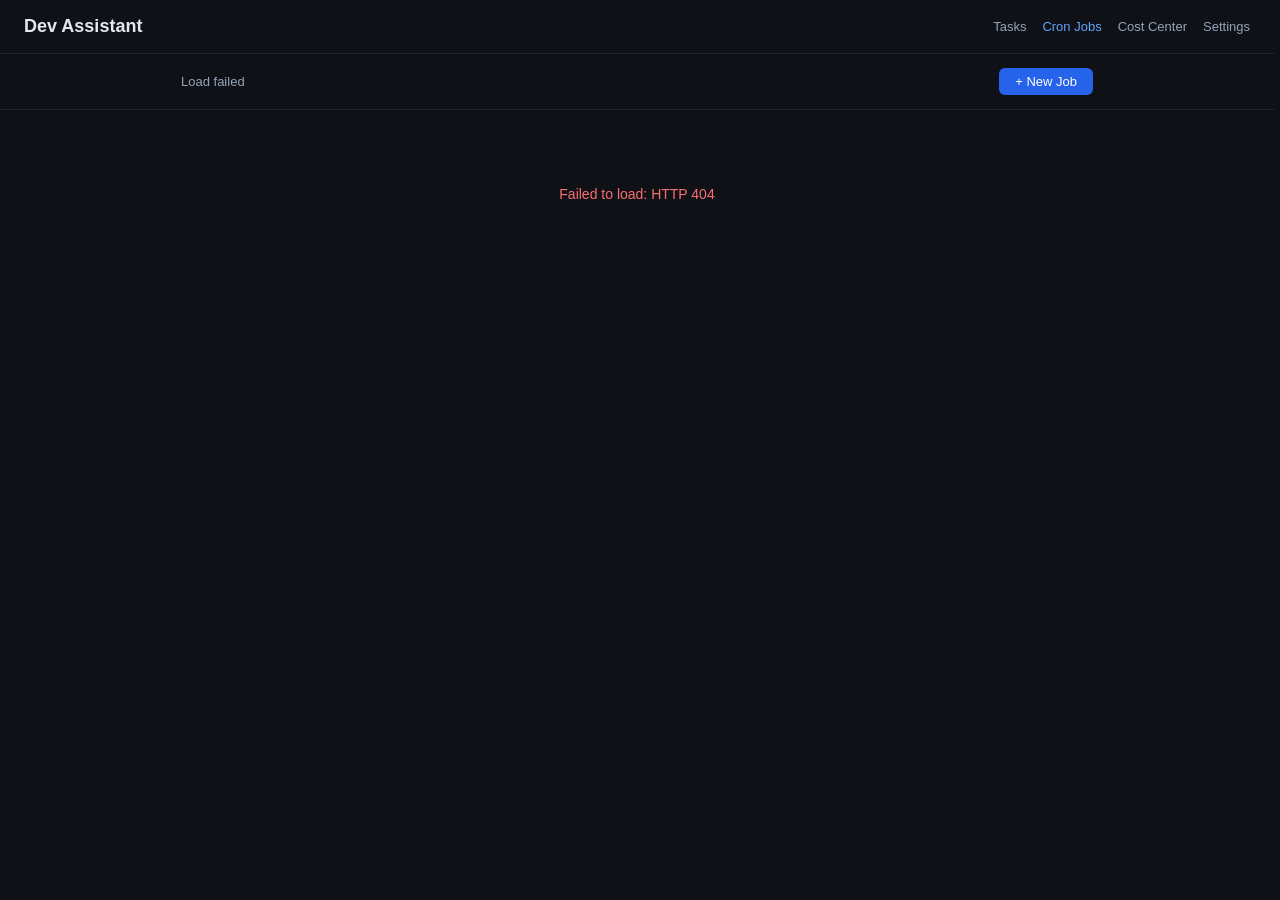
==== cron.html @ e0266cc4 "init: initial open source release Co-Authored-By: Claude Sonnet 4.6 <noreply@anthropic.com>" ====
<!DOCTYPE html>
<html lang="en">
<head>
<meta charset="UTF-8">
<meta name="viewport" content="width=device-width, initial-scale=1.0">
<title>Cron Jobs - Dev Assistant</title>
<link rel="icon" type="image/svg+xml" href="/favicon.svg">
<style>
  * { box-sizing: border-box; margin: 0; padding: 0; }
  body { font-family: -apple-system, BlinkMacSystemFont, "Segoe UI", sans-serif; background: #0f1117; color: #e2e8f0; min-height: 100vh; }

  .toolbar { display: flex; justify-content: space-between; align-items: center; padding: 14px 24px; border-bottom: 1px solid #1e2433; max-width: 960px; margin: 0 auto; border-bottom: none; }
  .toolbar-wrap { border-bottom: 1px solid #1e2433; }
  .toolbar-title { font-size: 13px; color: #94a3b8; font-weight: 500; }

  .btn-new { background: #2563eb; color: #fff; font-size: 13px; padding: 6px 16px; border-radius: 6px; border: none; cursor: pointer; font-weight: 500; }
  .btn-new:hover { opacity: 0.85; }

  .task-list { padding: 16px 24px; max-width: 960px; margin: 0 auto; }

  .task-card { background: #1a1f2e; border: 1px solid #1e2433; border-radius: 10px; padding: 16px 18px; margin-bottom: 12px; }
  .card-top { display: flex; align-items: center; gap: 10px; margin-bottom: 10px; }
  .card-name { font-size: 14px; font-weight: 600; color: #e2e8f0; }
  .badge { font-size: 11px; padding: 2px 8px; border-radius: 99px; font-weight: 500; }
  .badge-on { background: #14532d; color: #4ade80; }
  .badge-off { background: #1c1c2e; color: #64748b; }
  .card-actions { margin-left: auto; display: flex; gap: 6px; }
  .btn { font-size: 12px; padding: 4px 12px; border-radius: 6px; border: none; cursor: pointer; font-weight: 500; transition: opacity 0.15s; }
  .btn:hover { opacity: 0.8; }
  .btn-trigger { background: #065f46; color: #6ee7b7; }
  .btn-edit { background: #1e3a5f; color: #93c5fd; }
  .btn-delete { background: #1e2433; color: #94a3b8; }

  .card-meta { display: flex; flex-wrap: wrap; gap: 16px; font-size: 12px; color: #64748b; margin-bottom: 8px; }
  .meta-item { display: flex; align-items: center; gap: 4px; }
  .cron-expr { font-family: monospace; background: #0f1117; padding: 2px 6px; border-radius: 4px; color: #94a3b8; font-size: 12px; }
  .cron-desc { font-size: 12px; color: #60a5fa; }
  .card-prompt { font-size: 12px; color: #475569; white-space: nowrap; overflow: hidden; text-overflow: ellipsis; font-family: monospace; }

  .empty { padding: 60px 24px; text-align: center; color: #475569; font-size: 14px; }

  /* Modal */
  .modal-overlay { display: none; position: fixed; inset: 0; background: rgba(0,0,0,0.65); z-index: 100; align-items: center; justify-content: center; }
  .modal-overlay.open { display: flex; }
  .modal-box { background: #1a1f2e; border: 1px solid #2d3748; border-radius: 12px; padding: 24px; width: 560px; max-width: calc(100vw - 32px); max-height: 88vh; overflow-y: auto; }
  .modal-title { font-size: 15px; font-weight: 600; color: #e2e8f0; margin-bottom: 20px; }

  .form-group { margin-bottom: 14px; }
  .form-label { font-size: 12px; color: #94a3b8; margin-bottom: 5px; display: block; }
  .form-input { width: 100%; background: #0f1117; border: 1px solid #2d3748; border-radius: 6px; color: #e2e8f0; font-size: 13px; padding: 7px 10px; outline: none; font-family: inherit; }
  .form-input:focus { border-color: #3b82f6; }
  textarea.form-input { resize: vertical; min-height: 72px; line-height: 1.5; }
  .form-row { display: flex; gap: 12px; }
  .form-row .form-group { flex: 1; }
  .form-check-row { display: flex; gap: 20px; flex-wrap: wrap; margin-bottom: 14px; }
  .form-check { display: flex; align-items: center; gap: 6px; font-size: 13px; color: #cbd5e1; cursor: pointer; }
  .form-check input { cursor: pointer; }

  .preset-chips { display: flex; flex-wrap: wrap; gap: 6px; margin-top: 6px; }
  .chip { font-size: 11px; padding: 2px 8px; background: #0f1117; border: 1px solid #2d3748; border-radius: 4px; color: #94a3b8; cursor: pointer; transition: border-color 0.15s; }
  .chip:hover { border-color: #3b82f6; color: #60a5fa; }

  .form-error { display: none; font-size: 12px; color: #f87171; margin-bottom: 10px; }

  .modal-footer { display: flex; justify-content: flex-end; gap: 8px; margin-top: 20px; padding-top: 16px; border-top: 1px solid #1e2433; }
  .btn-cancel { background: #1e2433; color: #94a3b8; font-size: 13px; padding: 7px 16px; border-radius: 6px; border: none; cursor: pointer; }
  .btn-save { background: #2563eb; color: #fff; font-size: 13px; padding: 7px 16px; border-radius: 6px; border: none; cursor: pointer; font-weight: 500; }
  .btn-save:hover { opacity: 0.85; }

  ::-webkit-scrollbar { width: 6px; }
  ::-webkit-scrollbar-track { background: #0a0d14; }
  ::-webkit-scrollbar-thumb { background: #2d3748; border-radius: 3px; }
</style>
</head>
<body>

<div id="app-header"></div>
<script src="/static/js/header.js"></script>

<div class="toolbar-wrap">
<div class="toolbar">
  <span class="toolbar-title" id="task-count">Loading...</span>
  <button class="btn-new" onclick="openModal(null)">+ New Job</button>
</div>
</div>

<div class="task-list" id="task-list">
  <div class="empty">Loading...</div>
</div>

<!-- Create / Edit Modal -->
<div id="modal" class="modal-overlay">
  <div class="modal-box">
    <div class="modal-title" id="modal-title">New Cron Job</div>

    <div class="form-row">
      <div class="form-group" style="flex:2;">
        <label class="form-label">Job name</label>
        <input id="f-name" class="form-input" type="text" placeholder="Auto refactor" />
      </div>
      <div class="form-group" style="flex:1;">
        <label class="form-label">Max open MRs</label>
        <input id="f-max-open" class="form-input" type="number" min="1" max="20" value="1" />
      </div>
    </div>

    <div class="form-group">
      <label class="form-label">Prompt</label>
      <textarea id="f-prompt" class="form-input" placeholder="/refactor ..."></textarea>
    </div>

    <div class="form-group">
      <label class="form-label">
        Cron expression
        <span style="color:#475569;font-weight:400;margin-left:4px;">min hour dom month dow</span>
      </label>
      <input id="f-cron" class="form-input" type="text" placeholder="0 * * * *" />
      <div id="cron-preview" style="margin-top:5px;font-size:12px;color:#60a5fa;min-height:16px;"></div>
      <div class="preset-chips">
        <span class="chip" onclick="setCron('*/30 * * * *')">Every 30 min</span>
        <span class="chip" onclick="setCron('0 * * * *')">Hourly</span>
        <span class="chip" onclick="setCron('0 */2 * * *')">Every 2 h</span>
        <span class="chip" onclick="setCron('0 */6 * * *')">Every 6 h</span>
        <span class="chip" onclick="setCron('0 0 * * *')">Daily midnight</span>
        <span class="chip" onclick="setCron('0 9 * * 1-5')">Weekdays 9 am</span>
        <span class="chip" onclick="setCron('0 0 * * 0')">Sundays</span>
      </div>
    </div>

    <div class="form-group">
      <label class="form-label">MR labels (comma-separated)</label>
      <input id="f-labels" class="form-input" type="text" placeholder="refactor, docs" />
    </div>

    <div class="form-check-row">
      <label class="form-check"><input id="f-enabled" type="checkbox" checked /> Enabled</label>
      <label class="form-check"><input id="f-plan" type="checkbox" /> Plan mode</label>
    </div>

    <div id="form-error" class="form-error"></div>

    <div class="modal-footer">
      <button class="btn-cancel" onclick="closeModal()">Cancel</button>
      <button class="btn-save" onclick="saveTask()">Save</button>
    </div>
  </div>
</div>

<script>
const API = window.location.origin;
let tasks = [];
let editingId = null;

// ---- Data loading ----

async function fetchTasks() {
  try {
    const res = await fetch(`${API}/cron-tasks`);
    if (!res.ok) throw new Error(`HTTP ${res.status}`);
    tasks = await res.json();
    render();
  } catch (e) {
    document.getElementById('task-list').innerHTML = `<div class="empty" style="color:#f87171;">Failed to load: ${e.message}</div>`;
    document.getElementById('task-count').textContent = 'Load failed';
  }
}

// ---- Rendering ----

function render() {
  const el = document.getElementById('task-list');
  const countEl = document.getElementById('task-count');
  countEl.textContent = `${tasks.length} cron job${tasks.length !== 1 ? 's' : ''}`;

  if (!tasks.length) {
    el.innerHTML = `<div class="empty">No cron jobs yet — click "+ New Job" to create one.</div>`;
    return;
  }

  el.innerHTML = tasks.map(t => `
    <div class="task-card">
      <div class="card-top">
        <span class="card-name">${esc(t.name)}</span>
        <span class="badge ${t.enabled ? 'badge-on' : 'badge-off'}">${t.enabled ? 'Enabled' : 'Disabled'}</span>
        <div class="card-actions">
          <button class="btn btn-trigger" onclick="triggerTask('${t.id}')">Run now</button>
          <button class="btn btn-edit" onclick="openModal('${t.id}')">Edit</button>
          <button class="btn btn-delete" onclick="deleteTask('${t.id}')">Delete</button>
        </div>
      </div>
      <div class="card-meta">
        <span class="meta-item"><span class="cron-expr">${esc(t.cron_expr)}</span> <span class="cron-desc">${esc(describeCron(t.cron_expr))}</span></span>
        <span class="meta-item">Last run: ${t.last_run_str || 'never'}</span>
        <span class="meta-item">Next run: ${t.next_run_str || '-'}</span>
        <span class="meta-item">Max open MRs: ${t.max_open}</span>
        ${t.mr_labels && t.mr_labels.length ? `<span class="meta-item">Labels: ${t.mr_labels.map(esc).join(', ')}</span>` : ''}
        ${t.use_plan_mode ? `<span class="meta-item">Plan mode</span>` : ''}
      </div>
      <div class="card-prompt">${esc(t.prompt)}</div>
    </div>
  `).join('');
}

// ---- Modal ----

function openModal(id) {
  const task = id ? tasks.find(t => t.id === id) : null;
  editingId = task ? task.id : null;

  document.getElementById('modal-title').textContent = task ? 'Edit Cron Job' : 'New Cron Job';
  document.getElementById('f-name').value = task ? task.name : '';
  document.getElementById('f-prompt').value = task ? task.prompt : '';
  document.getElementById('f-cron').value = task ? task.cron_expr : '0 * * * *';
  document.getElementById('f-enabled').checked = task ? task.enabled : true;
  document.getElementById('f-max-open').value = task ? (task.max_open ?? task.max_concurrent ?? 1) : 1;
  document.getElementById('f-plan').checked = task ? task.use_plan_mode : false;
  document.getElementById('f-labels').value = task && task.mr_labels ? task.mr_labels.join(', ') : '';
  document.getElementById('form-error').style.display = 'none';
  document.getElementById('cron-preview').textContent = describeCron(document.getElementById('f-cron').value);
  document.getElementById('modal').classList.add('open');
  document.getElementById('f-name').focus();
}

function closeModal() {
  document.getElementById('modal').classList.remove('open');
  editingId = null;
}

function setCron(expr) {
  document.getElementById('f-cron').value = expr;
  document.getElementById('cron-preview').textContent = describeCron(expr);
  document.getElementById('f-cron').focus();
}

async function saveTask() {
  const name = document.getElementById('f-name').value.trim();
  const prompt = document.getElementById('f-prompt').value.trim();
  const cron_expr = document.getElementById('f-cron').value.trim();
  const labelsRaw = document.getElementById('f-labels').value.trim();
  const mr_labels = labelsRaw ? labelsRaw.split(',').map(s => s.trim()).filter(Boolean) : [];

  const errEl = document.getElementById('form-error');
  if (!name) return showErr('Job name is required');
  if (!prompt) return showErr('Prompt is required');
  if (!cron_expr) return showErr('Cron expression is required');
  errEl.style.display = 'none';

  const body = {
    name, prompt, cron_expr, mr_labels,
    enabled: document.getElementById('f-enabled').checked,
    max_open: parseInt(document.getElementById('f-max-open').value) || 1,
    use_plan_mode: document.getElementById('f-plan').checked,
  };

  try {
    const url = editingId ? `${API}/cron-tasks/${editingId}` : `${API}/cron-tasks`;
    const res = await fetch(url, {
      method: editingId ? 'PUT' : 'POST',
      headers: { 'Content-Type': 'application/json' },
      body: JSON.stringify(body),
    });
    if (!res.ok) {
      const data = await res.json();
      return showErr(data.detail || 'Save failed');
    }
    closeModal();
    await fetchTasks();
  } catch (e) {
    showErr('Save failed: ' + e.message);
  }
}

function showErr(msg) {
  const el = document.getElementById('form-error');
  el.textContent = msg;
  el.style.display = 'block';
}

// ---- Operations ----

async function deleteTask(id) {
  const task = tasks.find(t => t.id === id);
  if (!confirm(`Delete "${task ? task.name : id}"?`)) return;
  const res = await fetch(`${API}/cron-tasks/${id}`, { method: 'DELETE' });
  if (res.ok) await fetchTasks();
}

async function triggerTask(id) {
  const task = tasks.find(t => t.id === id);
  if (!confirm(`Run "${task ? task.name : id}" now?`)) return;
  const res = await fetch(`${API}/cron-tasks/${id}/trigger`, { method: 'POST' });
  if (res.ok) {
    await fetchTasks();
    alert('Triggered — check the task list for progress.');
  }
}

// ---- Cron description ----

function describeCron(expr) {
  if (!expr) return '';
  const parts = expr.trim().split(/\s+/);
  if (parts.length !== 5) return 'Invalid format (expected: min hour dom month dow)';

  const [min, hour, dom, month, dow] = parts;
  const isAny = s => s === '*';
  const isFixed = s => /^\d+$/.test(s);
  const isStep = s => /^\*\/\d+$/.test(s);
  const stepOf = s => parseInt(s.slice(2));

  const DAYS = ['Sun', 'Mon', 'Tue', 'Wed', 'Thu', 'Fri', 'Sat'];
  const MONTHS = ['', 'Jan', 'Feb', 'Mar', 'Apr', 'May', 'Jun', 'Jul', 'Aug', 'Sep', 'Oct', 'Nov', 'Dec'];

  function timeStr() {
    return `${String(hour).padStart(2, '0')}:${String(min).padStart(2, '0')}`;
  }

  if (expr.trim() === '* * * * *') return 'Every minute';

  if (isStep(min) && isAny(hour) && isAny(dom) && isAny(month) && isAny(dow))
    return `Every ${stepOf(min)} minutes`;

  if (isFixed(min) && isAny(hour) && isAny(dom) && isAny(month) && isAny(dow))
    return min === '0' ? 'Every hour' : `Every hour at :${min}`;

  if (isStep(hour) && min === '0' && isAny(dom) && isAny(month) && isAny(dow))
    return `Every ${stepOf(hour)} hours`;

  if (isFixed(min) && isFixed(hour) && isAny(dom) && isAny(month) && isAny(dow))
    return `Daily at ${timeStr()}`;

  if (isFixed(min) && isFixed(hour) && isAny(dom) && isAny(month) && isFixed(dow)) {
    const d = parseInt(dow) % 7;
    return `${DAYS[d]}s at ${timeStr()}`;
  }

  if (isFixed(min) && isFixed(hour) && isAny(dom) && isAny(month) && dow === '1-5')
    return `Weekdays at ${timeStr()}`;

  if (isFixed(min) && isFixed(hour) && isAny(dom) && isAny(month) && (dow === '6,0' || dow === '0,6'))
    return `Weekends at ${timeStr()}`;

  if (isFixed(min) && isFixed(hour) && isFixed(dom) && isAny(month) && isAny(dow))
    return `Monthly on day ${dom} at ${timeStr()}`;

  if (isFixed(min) && isFixed(hour) && isFixed(dom) && isFixed(month) && isAny(dow))
    return `Yearly on ${MONTHS[parseInt(month)]} ${dom} at ${timeStr()}`;

  return 'Custom';
}

// ---- Utilities ----

function esc(s) {
  return String(s).replace(/&/g,'&amp;').replace(/</g,'&lt;').replace(/>/g,'&gt;');
}

document.getElementById('modal').addEventListener('click', function(e) {
  if (e.target === this) closeModal();
});

document.addEventListener('keydown', e => {
  if (e.key === 'Escape') closeModal();
});

document.getElementById('f-cron').addEventListener('input', function() {
  document.getElementById('cron-preview').textContent = describeCron(this.value.trim());
});

fetchTasks();
</script>
</body>
</html>
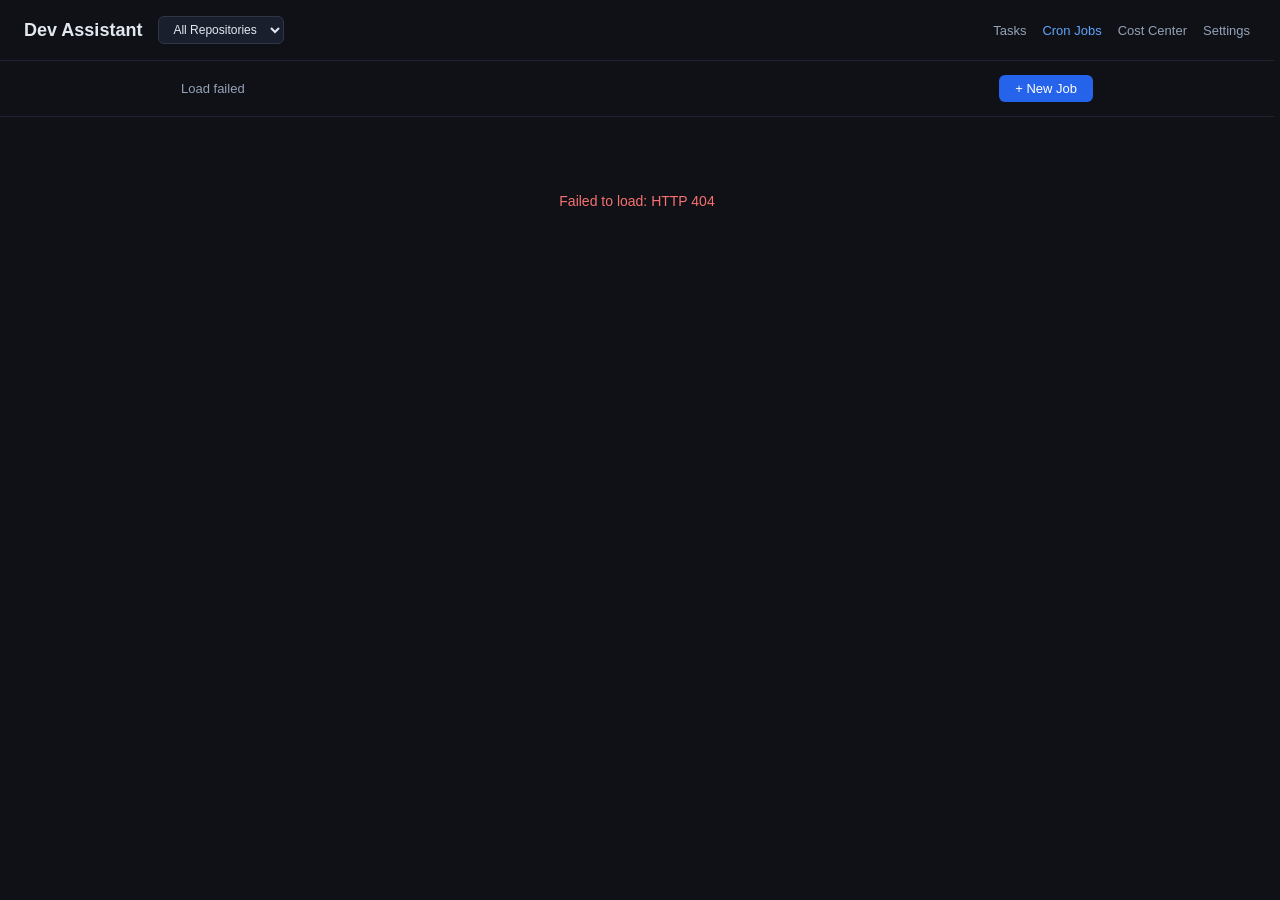
==== commit b1c252f0: "feat: add multi-repository support Replace the single TARGET_PROJECT_PATH configuration with a multi" ====
--- a/cron.html
+++ b/cron.html
@@ -102,6 +102,11 @@
         <label class="form-label">Max open MRs</label>
         <input id="f-max-open" class="form-input" type="number" min="1" max="20" value="1" />
       </div>
+    </div>
+
+    <div class="form-group">
+      <label class="form-label">Repository</label>
+      <select id="f-repo" class="form-input" style="cursor:pointer;"></select>
     </div>
 
     <div class="form-group">
@@ -155,7 +160,8 @@
 
 async function fetchTasks() {
   try {
-    const res = await fetch(`${API}/cron-tasks`);
+    const repoParam = window.selectedRepoId ? `?repo_id=${window.selectedRepoId}` : '';
+    const res = await fetch(`${API}/cron-tasks${repoParam}`);
     if (!res.ok) throw new Error(`HTTP ${res.status}`);
     tasks = await res.json();
     render();
@@ -182,6 +188,7 @@
       <div class="card-top">
         <span class="card-name">${esc(t.name)}</span>
         <span class="badge ${t.enabled ? 'badge-on' : 'badge-off'}">${t.enabled ? 'Enabled' : 'Disabled'}</span>
+        ${!window.selectedRepoId && t.repo_name ? `<span class="badge" style="background:#1e2433;color:#64748b;">${esc(t.repo_name)}</span>` : ''}
         <div class="card-actions">
           <button class="btn btn-trigger" onclick="triggerTask('${t.id}')">Run now</button>
           <button class="btn btn-edit" onclick="openModal('${t.id}')">Edit</button>
@@ -203,6 +210,18 @@
 
 // ---- Modal ----
 
+function populateRepoSelect(selectedRepoId) {
+  const sel = document.getElementById('f-repo');
+  const repos = window.repos || [];
+  sel.innerHTML = repos.map(r =>
+    `<option value="${r.id}"${r.id === selectedRepoId ? ' selected' : ''}>${esc(r.name)} (${esc(r.path)})</option>`
+  ).join('');
+  if (!selectedRepoId && repos.length > 0) {
+    // Default to header-selected repo or first repo
+    sel.value = window.selectedRepoId || repos[0].id;
+  }
+}
+
 function openModal(id) {
   const task = id ? tasks.find(t => t.id === id) : null;
   editingId = task ? task.id : null;
@@ -217,6 +236,11 @@
   document.getElementById('f-labels').value = task && task.mr_labels ? task.mr_labels.join(', ') : '';
   document.getElementById('form-error').style.display = 'none';
   document.getElementById('cron-preview').textContent = describeCron(document.getElementById('f-cron').value);
+
+  populateRepoSelect(task ? task.repo_id : '');
+  const repoSel = document.getElementById('f-repo');
+  repoSel.disabled = !!editingId;  // read-only when editing
+
   document.getElementById('modal').classList.add('open');
   document.getElementById('f-name').focus();
 }
@@ -238,11 +262,13 @@
   const cron_expr = document.getElementById('f-cron').value.trim();
   const labelsRaw = document.getElementById('f-labels').value.trim();
   const mr_labels = labelsRaw ? labelsRaw.split(',').map(s => s.trim()).filter(Boolean) : [];
+  const repo_id = document.getElementById('f-repo').value;
 
   const errEl = document.getElementById('form-error');
   if (!name) return showErr('Job name is required');
   if (!prompt) return showErr('Prompt is required');
   if (!cron_expr) return showErr('Cron expression is required');
+  if (!repo_id && !editingId) return showErr('Repository is required');
   errEl.style.display = 'none';
 
   const body = {
@@ -251,6 +277,9 @@
     max_open: parseInt(document.getElementById('f-max-open').value) || 1,
     use_plan_mode: document.getElementById('f-plan').checked,
   };
+  if (!editingId) {
+    body.repo_id = repo_id;
+  }
 
   try {
     const url = editingId ? `${API}/cron-tasks/${editingId}` : `${API}/cron-tasks`;
@@ -367,6 +396,7 @@
   document.getElementById('cron-preview').textContent = describeCron(this.value.trim());
 });
 
+window.onRepoChanged = function () { fetchTasks(); };
 fetchTasks();
 </script>
 </body>
